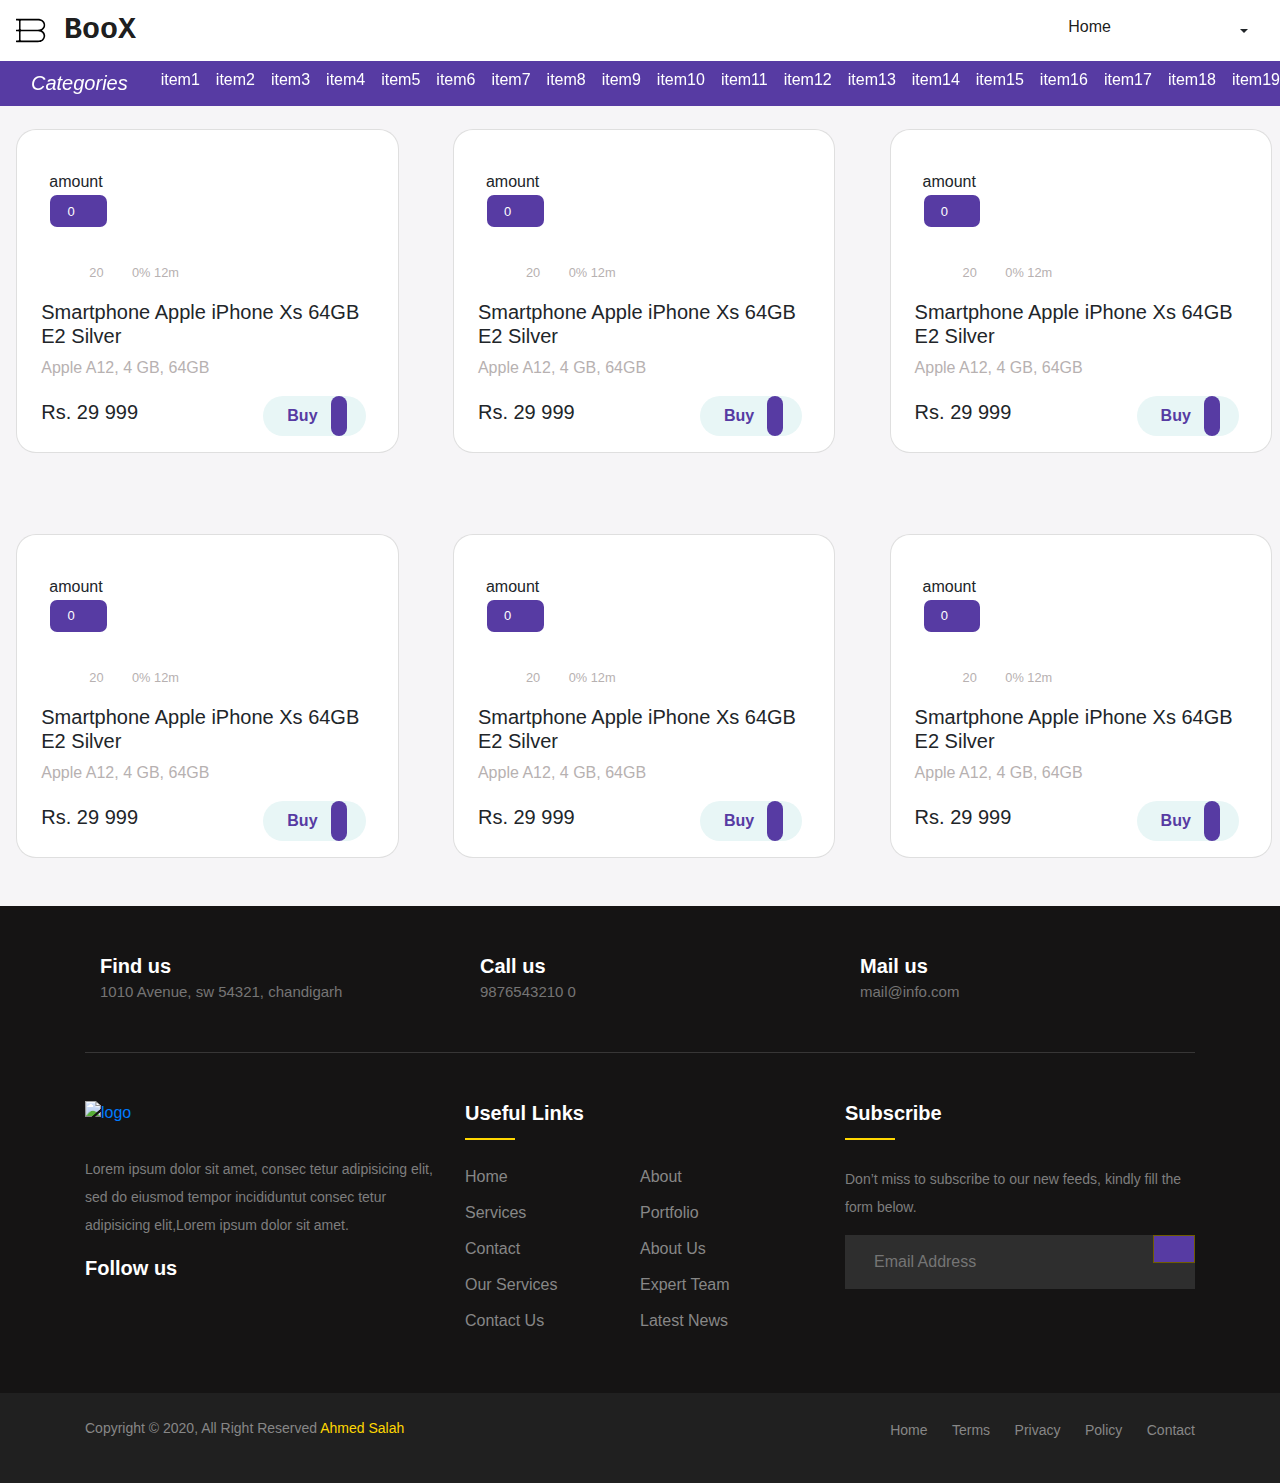
==== web/category-page.html @ 390ba66c "categories added" ====
<!DOCTYPE html>
<html lang="en">

<head>
    <meta charset="UTF-8"/>
    <meta name="viewport" content="width=device-width, initial-scale=1.0"/>
    <title>BooX-Buy Online Books</title>
    <link rel="icon" href="views/images/logo2.png">
    <link rel="stylesheet" href="views/css/bootstrap-grid.css"/>
    <link rel="stylesheet" href="views/css/bootstrap.css"/>
    <link rel="stylesheet" href="views/css/category-page.css"/>
    <link rel="stylesheet" href="views/css/footer.css"/>
    <link rel="stylesheet" href="path/to/font-awesome/css/font-awesome.min.css"/>
    <link rel="stylesheet" href="https://use.fontawesome.com/releases/v5.0.13/css/all.css"
          integrity="sha384-DNOHZ68U8hZfKXOrtjWvjxusGo9WQnrNx2sqG0tfsghAvtVlRW3tvkXWZh58N9jp" crossorigin="anonymous"/>
</head>

<body>

<nav class="navbar navbar-expand-sm navbar-light nav fixed-top">
    <a class="navbar-brand" href="#">
        <img src="views/images/logo2.svg" width="30" height="45" class="d-inline-block align-top" alt="">
        <span>BooX</span></a>

    <div class="container text-right">
        <ul class="navbar-nav ml-auto">
            <li class="nav-item active d-none d-md-block">
                <a class="nav-link" href="index.html">Home <span class="sr-only">(current)</span></a>
            </li>
            <li class="nav-item d-none d-md-block">
                <div class="inline-flex mx-4 text-lg">
                    <a href="https://twitter.com/bookshop_org">
                        <i class="fab fa-twitter"></i>
                    </a>
                    <a href="https://www.facebook.com/bookshop.org/">
                        <i class="fab fa-facebook mx-3"></i>
                    </a>
                    <a href="https://www.instagram.com/bookshop_org/">
                        <i class="fab fa-instagram"></i>
                    </a>
                </div>
            </li>
            <li class="nav-item">
                <a href="" class="nav-link">
                    <i class="fas fa-shopping-cart icon"></i>
                </a>
            </li>
            <li>
                <div class="dropdown">
                    <a class="btn dropdown-toggle" type="button" data-toggle="dropdown" aria-haspopup="true"
                       aria-expanded="false">
                        <i class="far fa-user icon"></i>
                    </a>
                    <div class="dropdown-menu" aria-labelledby="dropdownMenuButton">
                        <a class="dropdown-item" href="register.html">Register</a>
                        <a class="dropdown-item" href="login.html">Login</a>
                    </div>
                </div>
            </li>
        </ul>
    </div>
</nav>
<nav class="navbar second-navbar fixed-top navbar-toggleable-lg navbar-expand-lg scrolling-navbar double-nav">
    <button class="navbar-toggler" type="button" data-toggle="collapse" data-target="#navbarText"
            aria-controls="navbarText" aria-expanded="false" aria-label="Toggle navigation">
        <span class="navbar-toggler-icon"></span>
    </button>
    <div class="collapse navbar-collapse d-flex flex-wrap" id="navbarText">
        <ul class="navbar-nav mr-auto">
            <li class="nav-item">
                <div class="container">
                    <i class="fa fa-list-alt icon" aria-hidden="true">Categories</i>
                </div>
            </li>
            <li class="nav-item"><a href="" class="nav-link">item1</a></li>
            <li class="nav-item"><a href="" class="nav-link">item2</a></li>
            <li class="nav-item"><a href="" class="nav-link">item3</a></li>
            <li class="nav-item"><a href="" class="nav-link">item4</a></li>
            <li class="nav-item"><a href="" class="nav-link">item5</a></li>
            <li class="nav-item"><a href="" class="nav-link">item6</a></li>
            <li class="nav-item"><a href="" class="nav-link">item7</a></li>
            <li class="nav-item"><a href="" class="nav-link">item8</a></li>
            <li class="nav-item"><a href="" class="nav-link">item9</a></li>
            <li class="nav-item"><a href="" class="nav-link">item10</a></li>
            <li class="nav-item"><a href="" class="nav-link">item11</a></li>
            <li class="nav-item"><a href="" class="nav-link">item12</a></li>
            <li class="nav-item"><a href="" class="nav-link">item13</a></li>
            <li class="nav-item"><a href="" class="nav-link">item14</a></li>
            <li class="nav-item"><a href="" class="nav-link">item15</a></li>
            <li class="nav-item"><a href="" class="nav-link">item16</a></li>
            <li class="nav-item"><a href="" class="nav-link">item17</a></li>
            <li class="nav-item"><a href="" class="nav-link">item18</a></li>
            <li class="nav-item"><a href="" class="nav-link">item19</a></li>
            <li class="nav-item"><a href="" class="nav-link">item20</a></li>
            <li class="nav-item"><a href="" class="nav-link">item1</a></li>
            <li class="nav-item"><a href="" class="nav-link">item2</a></li>
            <li class="nav-item"><a href="" class="nav-link">item3</a></li>
            <li class="nav-item"><a href="" class="nav-link">item4</a></li>
            <li class="nav-item"><a href="" class="nav-link">item5</a></li>
            <li class="nav-item"><a href="" class="nav-link">item6</a></li>
            <li class="nav-item"><a href="" class="nav-link">item7</a></li>
            <li class="nav-item"><a href="" class="nav-link">item8</a></li>
            <li class="nav-item"><a href="" class="nav-link">item9</a></li>
            <li class="nav-item"><a href="" class="nav-link">item10</a></li>
            <li class="nav-item"><a href="" class="nav-link">item11</a></li>
            <li class="nav-item"><a href="" class="nav-link">item12</a></li>
            <li class="nav-item"><a href="" class="nav-link">item13</a></li>
            <li class="nav-item"><a href="" class="nav-link">item14</a></li>
            <li class="nav-item"><a href="" class="nav-link">item15</a></li>
            <li class="nav-item"><a href="" class="nav-link">item16</a></li>
            <li class="nav-item"><a href="" class="nav-link">item17</a></li>
            <li class="nav-item"><a href="" class="nav-link">item18</a></li>
            <li class="nav-item"><a href="" class="nav-link">item19</a></li>
            <li class="nav-item"><a href="" class="nav-link">item20</a></li>
        </ul>
    </div>

</nav>


    <div class="row justify-content-center mt-5">
        <div class="col-md-4 col-sm-12 col-xs-12 items">
            <div class="card pl-4 pr-3 py-2">
                <div class="div1 row py-4 px-2">
                    <div class="col-3 mt-2">amount<input type="number"
                                                         class="btn discBtn text-white p-1 p-md-2 form-control" min="0"
                                                         value="0"></div>
                    <div class="col-6 d-flex justify-content-center"><img src="https://i.imgur.com/3SKCNZw.jpg"
                                                                          height="" width="150%" alt=""></div>
                    <div class="col-3 d-flex flex-column pl-4"><i class="fa fa-heart fa-lg mt-4" aria-hidden="true"></i>
                        <i class="fa fa-balance-scale mt-3 font-weight-bold" aria-hidden="true"></i></div>
                </div>
                <div class="py-2">
                    <p class="ml-3 ml-md-5"><i class="fa fa-paw" aria-hidden="true"></i> <span class="small">20</span>
                        <i class="fa fa-arrows ml-4" aria-hidden="true"></i> <span class="small"> 0% 12m</span></p>
                    <h5>Smartphone Apple iPhone Xs 64GB E2 Silver</h5>
                    <p> Apple A12, 4 GB, 64GB </p>
                    <div class="d-flex">
                        <h5 class="align-self-center">Rs. 29 999</h5>
                        <button class="buy d-flex ml-auto font-weight-bold pl-4 pr-5 py-2 border-0"> Buy</button>
                        <span class="cart text-white d-flex p-2">
                            <i class="fa fa-shopping-cart fa-lg align-self-center" aria-hidden="true"></i>
                        </span>
                    </div>
                </div>
            </div>
        </div>
        <div class="col-md-4 col-sm-12 col-xs-12 items m">
            <div class="card pl-4 pr-3 py-2">
                <div class="div1 row py-4 px-2">
                    <div class="col-3 mt-2">amount<input type="number"
                                                         class="btn discBtn text-white p-1 p-md-2 form-control" min="0"
                                                         value="0"></div>
                    <div class="col-6 d-flex justify-content-center"><img src="https://i.imgur.com/3SKCNZw.jpg"
                                                                          height="" width="150%" alt=""></div>
                    <div class="col-3 d-flex flex-column pl-4"><i class="fa fa-heart fa-lg mt-4" aria-hidden="true"></i>
                        <i class="fa fa-balance-scale mt-3 font-weight-bold" aria-hidden="true"></i></div>
                </div>
                <div class="py-2">
                    <p class="ml-3 ml-md-5"><i class="fa fa-paw" aria-hidden="true"></i> <span class="small">20</span>
                        <i class="fa fa-arrows ml-4" aria-hidden="true"></i> <span class="small"> 0% 12m</span></p>
                    <h5>Smartphone Apple iPhone Xs 64GB E2 Silver</h5>
                    <p> Apple A12, 4 GB, 64GB </p>
                    <div class="d-flex">
                        <h5 class="align-self-center">Rs. 29 999</h5>
                        <button class="buy d-flex ml-auto font-weight-bold pl-4 pr-5 py-2 border-0"> Buy</button>
                        <span class="cart text-white d-flex p-2">
                            <i class="fa fa-shopping-cart fa-lg align-self-center" aria-hidden="true"></i>
                        </span>
                    </div>
                </div>
            </div>
        </div>
        <div class="col-md-4 col-sm-12 col-xs-12 items">
            <div class="card pl-4 pr-3 py-2">
                <div class="div1 row py-4 px-2">
                    <div class="col-3 mt-2">amount<input type="number"
                                                         class="btn discBtn text-white p-1 p-md-2 form-control" min="0"
                                                         value="0"></div>
                    <div class="col-6 d-flex justify-content-center"><img src="https://i.imgur.com/3SKCNZw.jpg"
                                                                          height="" width="150%" alt=""></div>
                    <div class="col-3 d-flex flex-column pl-4"><i class="fa fa-heart fa-lg mt-4" aria-hidden="true"></i>
                        <i class="fa fa-balance-scale mt-3 font-weight-bold" aria-hidden="true"></i></div>
                </div>
                <div class="py-2">
                    <p class="ml-3 ml-md-5"><i class="fa fa-paw" aria-hidden="true"></i> <span class="small">20</span>
                        <i class="fa fa-arrows ml-4" aria-hidden="true"></i> <span class="small"> 0% 12m</span></p>
                    <h5>Smartphone Apple iPhone Xs 64GB E2 Silver</h5>
                    <p> Apple A12, 4 GB, 64GB </p>
                    <div class="d-flex">
                        <h5 class="align-self-center">Rs. 29 999</h5>
                        <button class="buy d-flex ml-auto font-weight-bold pl-4 pr-5 py-2 border-0"> Buy</button>
                        <span class="cart text-white d-flex p-2">
                            <i class="fa fa-shopping-cart fa-lg align-self-center" aria-hidden="true"></i>
                        </span>
                    </div>
                </div>
            </div>
        </div>
        <div class="col-md-4 col-sm-12 col-xs-12 items">
            <div class="card pl-4 pr-3 py-2">
                <div class="div1 row py-4 px-2">
                    <div class="col-3 mt-2">amount<input type="number"
                                                         class="btn discBtn text-white p-1 p-md-2 form-control" min="0"
                                                         value="0"></div>
                    <div class="col-6 d-flex justify-content-center"><img src="https://i.imgur.com/3SKCNZw.jpg"
                                                                          height="" width="150%" alt=""></div>
                    <div class="col-3 d-flex flex-column pl-4"><i class="fa fa-heart fa-lg mt-4" aria-hidden="true"></i>
                        <i class="fa fa-balance-scale mt-3 font-weight-bold" aria-hidden="true"></i></div>
                </div>
                <div class="py-2">
                    <p class="ml-3 ml-md-5"><i class="fa fa-paw" aria-hidden="true"></i> <span class="small">20</span>
                        <i class="fa fa-arrows ml-4" aria-hidden="true"></i> <span class="small"> 0% 12m</span></p>
                    <h5>Smartphone Apple iPhone Xs 64GB E2 Silver</h5>
                    <p> Apple A12, 4 GB, 64GB </p>
                    <div class="d-flex">
                        <h5 class="align-self-center">Rs. 29 999</h5>
                        <button class="buy d-flex ml-auto font-weight-bold pl-4 pr-5 py-2 border-0"> Buy</button>
                        <span class="cart text-white d-flex p-2">
                            <i class="fa fa-shopping-cart fa-lg align-self-center" aria-hidden="true"></i>
                        </span>
                    </div>
                </div>
            </div>
        </div>
        <div class="col-md-4 col-sm-12 col-xs-12 items m">
            <div class="card pl-4 pr-3 py-2">
                <div class="div1 row py-4 px-2">
                    <div class="col-3 mt-2">amount<input type="number"
                                                         class="btn discBtn text-white p-1 p-md-2 form-control" min="0"
                                                         value="0"></div>
                    <div class="col-6 d-flex justify-content-center"><img src="https://i.imgur.com/3SKCNZw.jpg"
                                                                          height="" width="150%" alt=""></div>
                    <div class="col-3 d-flex flex-column pl-4"><i class="fa fa-heart fa-lg mt-4" aria-hidden="true"></i>
                        <i class="fa fa-balance-scale mt-3 font-weight-bold" aria-hidden="true"></i></div>
                </div>
                <div class="py-2">
                    <p class="ml-3 ml-md-5"><i class="fa fa-paw" aria-hidden="true"></i> <span class="small">20</span>
                        <i class="fa fa-arrows ml-4" aria-hidden="true"></i> <span class="small"> 0% 12m</span></p>
                    <h5>Smartphone Apple iPhone Xs 64GB E2 Silver</h5>
                    <p> Apple A12, 4 GB, 64GB </p>
                    <div class="d-flex">
                        <h5 class="align-self-center">Rs. 29 999</h5>
                        <button class="buy d-flex ml-auto font-weight-bold pl-4 pr-5 py-2 border-0"> Buy</button>
                        <span class="cart text-white d-flex p-2">
                            <i class="fa fa-shopping-cart fa-lg align-self-center" aria-hidden="true"></i>
                        </span>
                    </div>
                </div>
            </div>
        </div>
        <div class="col-md-4 col-sm-12 col-xs-12 items">
            <div class="card pl-4 pr-3 py-2">
                <div class="div1 row py-4 px-2">
                    <div class="col-3 mt-2">amount<input type="number"
                                                         class="btn discBtn text-white p-1 p-md-2 form-control" min="0"
                                                         value="0"></div>
                    <div class="col-6 d-flex justify-content-center"><img src="https://i.imgur.com/3SKCNZw.jpg"
                                                                          height="" width="150%" alt=""></div>
                    <div class="col-3 d-flex flex-column pl-4"><i class="fa fa-heart fa-lg mt-4" aria-hidden="true"></i>
                        <i class="fa fa-balance-scale mt-3 font-weight-bold" aria-hidden="true"></i></div>
                </div>
                <div class="py-2">
                    <p class="ml-3 ml-md-5"><i class="fa fa-paw" aria-hidden="true"></i> <span class="small">20</span>
                        <i class="fa fa-arrows ml-4" aria-hidden="true"></i> <span class="small"> 0% 12m</span></p>
                    <h5>Smartphone Apple iPhone Xs 64GB E2 Silver</h5>
                    <p> Apple A12, 4 GB, 64GB </p>
                    <div class="d-flex">
                        <h5 class="align-self-center">Rs. 29 999</h5>
                        <button class="buy d-flex ml-auto font-weight-bold pl-4 pr-5 py-2 border-0"> Buy</button>
                        <span class="cart text-white d-flex p-2">
                            <i class="fa fa-shopping-cart fa-lg align-self-center" aria-hidden="true"></i>
                        </span>
                    </div>
                </div>
            </div>
        </div>
    </div>
    <!--<%&#45;&#45;Carousel New Book&#45;&#45;%>-->
    <!--<section class="home-hero mt-4">-->

    <!--</section>-->

    <!-- Footer -->
    <footer class="footer-section mt-5">
        <div class="container">
            <div class="footer-cta pt-5 pb-5">
                <div class="row">
                    <div class="col-xl-4 col-md-4 mb-30">
                        <div class="single-cta">
                            <i class="fas fa-map-marker-alt"></i>
                            <div class="cta-text">
                                <h4>Find us</h4>
                                <span>1010 Avenue, sw 54321, chandigarh</span>
                            </div>
                        </div>
                    </div>
                    <div class="col-xl-4 col-md-4 mb-30">
                        <div class="single-cta">
                            <i class="fas fa-phone"></i>
                            <div class="cta-text">
                                <h4>Call us</h4>
                                <span>9876543210 0</span>
                            </div>
                        </div>
                    </div>
                    <div class="col-xl-4 col-md-4 mb-30">
                        <div class="single-cta">
                            <i class="far fa-envelope-open"></i>
                            <div class="cta-text">
                                <h4>Mail us</h4>
                                <span>mail@info.com</span>
                            </div>
                        </div>
                    </div>
                </div>
            </div>
            <div class="footer-content pt-5 pb-5">
                <div class="row">
                    <div class="col-xl-4 col-lg-4 mb-50">
                        <div class="footer-widget">
                            <div class="footer-logo">
                                <a href="index.html"><img src="https://i.ibb.co/QDy827D/ak-logo.png" class="img-fluid"
                                                          alt="logo"></a>
                            </div>
                            <div class="footer-text">
                                <p>Lorem ipsum dolor sit amet, consec tetur adipisicing elit, sed do eiusmod tempor
                                    incididuntut consec tetur adipisicing
                                    elit,Lorem ipsum dolor sit amet.</p>
                            </div>
                            <div class="footer-social-icon">
                                <span>Follow us</span>
                                <a href="#"><i class="fab fa-facebook-f facebook-bg"></i></a>
                                <a href="#"><i class="fab fa-twitter twitter-bg"></i></a>
                                <a href="#"><i class="fab fa-google-plus-g google-bg"></i></a>
                            </div>
                        </div>
                    </div>
                    <div class="col-xl-4 col-lg-4 col-md-6 mb-30">
                        <div class="footer-widget">
                            <div class="footer-widget-heading">
                                <h3>Useful Links</h3>
                            </div>
                            <ul>
                                <li><a href="index.html">Home</a></li>
                                <li><a href="#">about</a></li>
                                <li><a href="#">services</a></li>
                                <li><a href="#">portfolio</a></li>
                                <li><a href="#">Contact</a></li>
                                <li><a href="#">About us</a></li>
                                <li><a href="#">Our Services</a></li>
                                <li><a href="#">Expert Team</a></li>
                                <li><a href="#">Contact us</a></li>
                                <li><a href="#">Latest News</a></li>
                            </ul>
                        </div>
                    </div>
                    <div class="col-xl-4 col-lg-4 col-md-6 mb-50">
                        <div class="footer-widget">
                            <div class="footer-widget-heading">
                                <h3>Subscribe</h3>
                            </div>
                            <div class="footer-text mb-25">
                                <p>Don’t miss to subscribe to our new feeds, kindly fill the form below.</p>
                            </div>
                            <div class="subscribe-form">
                                <form action="#">
                                    <input type="text" placeholder="Email Address">
                                    <button><i class="fab fa-telegram-plane"></i></button>
                                </form>
                            </div>
                        </div>
                    </div>
                </div>
            </div>
        </div>
        <div class="copyright-area">
            <div class="container">
                <div class="row">
                    <div class="col-xl-4 col-lg-4 text-center text-lg-left">
                        <div class="copyright-text">
                            <p>Copyright &copy; 2020, All Right Reserved <a href="https://github.com/EngAhmedSalah">Ahmed
                                Salah</a></p>
                        </div>
                    </div>
                    <div class="col-xl-4 col-lg-6 d-none d-lg-block text-center">
                        <div class="footer-widget">
                            <div class="footer-social-icon">
                                <a href="#"><i class="fab fa-cc-visa" style="font-size: 40px; color: #ffd700"></i></a>
                                <a href="#"><i class="fab fa-paypal" style="font-size: 40px; color: #ffd700"></i></a>
                                <a href="#"><i class="fab fa-cc-mastercard" style="font-size: 40px; color: #ffd700"></i></a>
                            </div>
                        </div>
                    </div>
                    <div class="col-xl-4 col-lg-4 d-none d-lg-block text-right">
                        <div class="footer-menu">
                            <ul>
                                <li><a href="index.html">Home</a></li>
                                <li><a href="#">Terms</a></li>
                                <li><a href="#">Privacy</a></li>
                                <li><a href="#">Policy</a></li>
                                <li><a href="#">Contact</a></li>
                            </ul>
                        </div>
                    </div>
                </div>
            </div>
        </div>
    </footer>


    <script src="http://code.jquery.com/jquery-3.5.1.min.js"
            integrity="sha256-9/aliU8dGd2tb6OSsuzixeV4y/faTqgFtohetphbbj0=" crossorigin="anonymous"></script>
    <script src="https://code.jquery.com/jquery-3.5.1.slim.min.js"
            integrity="sha384-DfXdz2htPH0lsSSs5nCTpuj/zy4C+OGpamoFVy38MVBnE+IbbVYUew+OrCXaRkfj" crossorigin="anonymous">
    </script>
    <script src="https://cdn.jsdelivr.net/npm/popper.js@1.16.0/dist/umd/popper.min.js"
            integrity="sha384-Q6E9RHvbIyZFJoft+2mJbHaEWldlvI9IOYy5n3zV9zzTtmI3UksdQRVvoxMfooAo" crossorigin="anonymous">
    </script>
    <script src="https://stackpath.bootstrapcdn.com/bootstrap/4.5.0/js/bootstrap.min.js"
            integrity="sha384-OgVRvuATP1z7JjHLkuOU7Xw704+h835Lr+6QL9UvYjZE3Ipu6Tp75j7Bh/kR0JKI" crossorigin="anonymous">
    </script>
    <script src="views/js/terminal-txt.js"></script>
</body>

</html>
---- web/views/css/category-page.css ----
.modal-content
{
    background-color: #F6F5F7;
    opacity: .8;
    padding: 0 10px;
    border-radius: 10px;
}

nav
{
    background-color: #ffffff;
}

body {
    background-color: #F6F5F7;
}

.navbar a {
    float: left;
    text-align: center;
    padding: 0px;
    text-decoration: none;
}


/* Add responsiveness - will automatically display the navbar vertically instead of horizontally on screens less than 500 pixels */
@media screen and (max-width: 500px)
{
    .navbar a
    {
        float: none;
        display: block;
    }
}

.navbar-brand
{
    font-size: 30px;
    font-family: "Lucida Console", Monaco, monospace;
    font-weight: bold;
}

.icon
{
    font-size: 20px;
    padding-right: 10px;
    color: #ffffff;
}

.fab
{
    color: #ffffff;
    font-size: 20px;
}
#categories::before
{
    content: "\f023";
}
.dropdown-menu
{
    min-width: 4rem;
}

.navbar.second-navbar
{
    margin-top: 60px;
    background: #573BA3 !important;
    transition: all .5s ease-in-out;
    z-index: 1;
}
.navbar.second-navbar a
{
    color: #fff;
}

.navbar.second-navbar.top-nav-collapse
{
    margin-top: 45px;
    z-index: 0;
}

.card
{
    background-color: #ffffff;
    border-radius: 20px;
    width: 94%;
    margin:20% 4% 0% 4%;
}

p
{
    color: #b7b1b1;
    font-weight: 500
}

.discBtn
{
    background-color: #573BA3;
    border-radius: 8px;
    font-size: 13px;
    font-weight: 500
}

.fa-heart
{
    color: #f05c5d
}

.fa-balance-scale
{
    color: #968888
}

.fa-arrows
{
    -webkit-transform: rotate(-45deg);
    -moz-transform: rotate(-45deg)
}

.buy
{
    border-radius: 20px;
    background-color: #e8f6f6;
    color: #573BA3
}

.cart
{
    background-color: #573BA3;
    border-radius: 30px;
    position: relative;
    right: 35px
}

.btn:focus
{
    outline: none;
    box-shadow: none
}

.tst
{
    display:flex;
    flex-direction : row;
    flex-wrap :wrap;
}
---- web/views/css/footer.css ----
ul {
    margin: 0px;
    padding: 0px;
}
.footer-section
{
    background: #151414;
    position: relative;
}
.footer-cta {
    border-bottom: 1px solid #373636;
}
.single-cta i {
    color: #ffd700;
    font-size: 30px;
    float: left;
    margin-top: 8px;
}
.cta-text {
    padding-left: 15px;
    display: inline-block;
}
.cta-text h4 {
    color: #fff;
    font-size: 20px;
    font-weight: 600;
    margin-bottom: 2px;
}
.cta-text span {
    color: #757575;
    font-size: 15px;
}
.footer-content {
    position: relative;
    z-index: 2;
}
.footer-pattern img {
    position: absolute;
    top: 0;
    left: 0;
    height: 330px;
    background-size: cover;
    background-position: 100% 100%;
}
.footer-logo {
    margin-bottom: 30px;
}
.footer-logo img {
    max-width: 200px;
}
.footer-text p {
    margin-bottom: 14px;
    font-size: 14px;
    color: #7e7e7e;
    line-height: 28px;
}
.footer-social-icon span {
    color: #fff;
    display: block;
    font-size: 20px;
    font-weight: 700;
    font-family: 'Poppins', sans-serif;
    margin-bottom: 20px;
}
.footer-social-icon a {
    color: #fff;
    font-size: 16px;
    margin-right: 15px;
}
.footer-social-icon i {
    height: 40px;
    width: 40px;
    text-align: center;
    line-height: 38px;
    border-radius: 50%;
}
.facebook-bg{
    background: #3B5998;
}
.twitter-bg{
    background: #55ACEE;
}
.google-bg{
    background: #DD4B39;
}
.footer-widget-heading h3 {
    color: #fff;
    font-size: 20px;
    font-weight: 600;
    margin-bottom: 40px;
    position: relative;
}
.footer-widget-heading h3::before {
    content: "";
    position: absolute;
    left: 0;
    bottom: -15px;
    height: 2px;
    width: 50px;
    background: #ffd700;
}
.footer-widget ul li {
    display: inline-block;
    float: left;
    width: 50%;
    margin-bottom: 12px;
}
.footer-widget ul li a:hover{
    color: #ffd700;
}
.footer-widget ul li a {
    color: #878787;
    text-transform: capitalize;
}
.subscribe-form {
    position: relative;
    overflow: hidden;
}
.subscribe-form input {
    width: 100%;
    padding: 14px 28px;
    background: #2E2E2E;
    border: 1px solid #2E2E2E;
    color: #fff;
}
.subscribe-form button {
    position: absolute;
    right: 0;
    background: #573ba3;
    padding: 13px 20px;
    border: 1px solid #6f5c00;
    top: 0;
}
.subscribe-form button i {
    color: #fff;
    font-size: 22px;
    transform: rotate(-6deg);
}
.copyright-area{
    background: #202020;
    padding: 25px 0;
}
.copyright-text p {
    margin: 0;
    font-size: 14px;
    color: #878787;
}
.copyright-text p a{
    color: #ffd700;
}
.footer-menu li {
    display: inline-block;
    margin-left: 20px;
}
.footer-menu li:hover a{
    color: #ffd700;
}
.footer-menu li a {
    font-size: 14px;
    color: #878787;
}
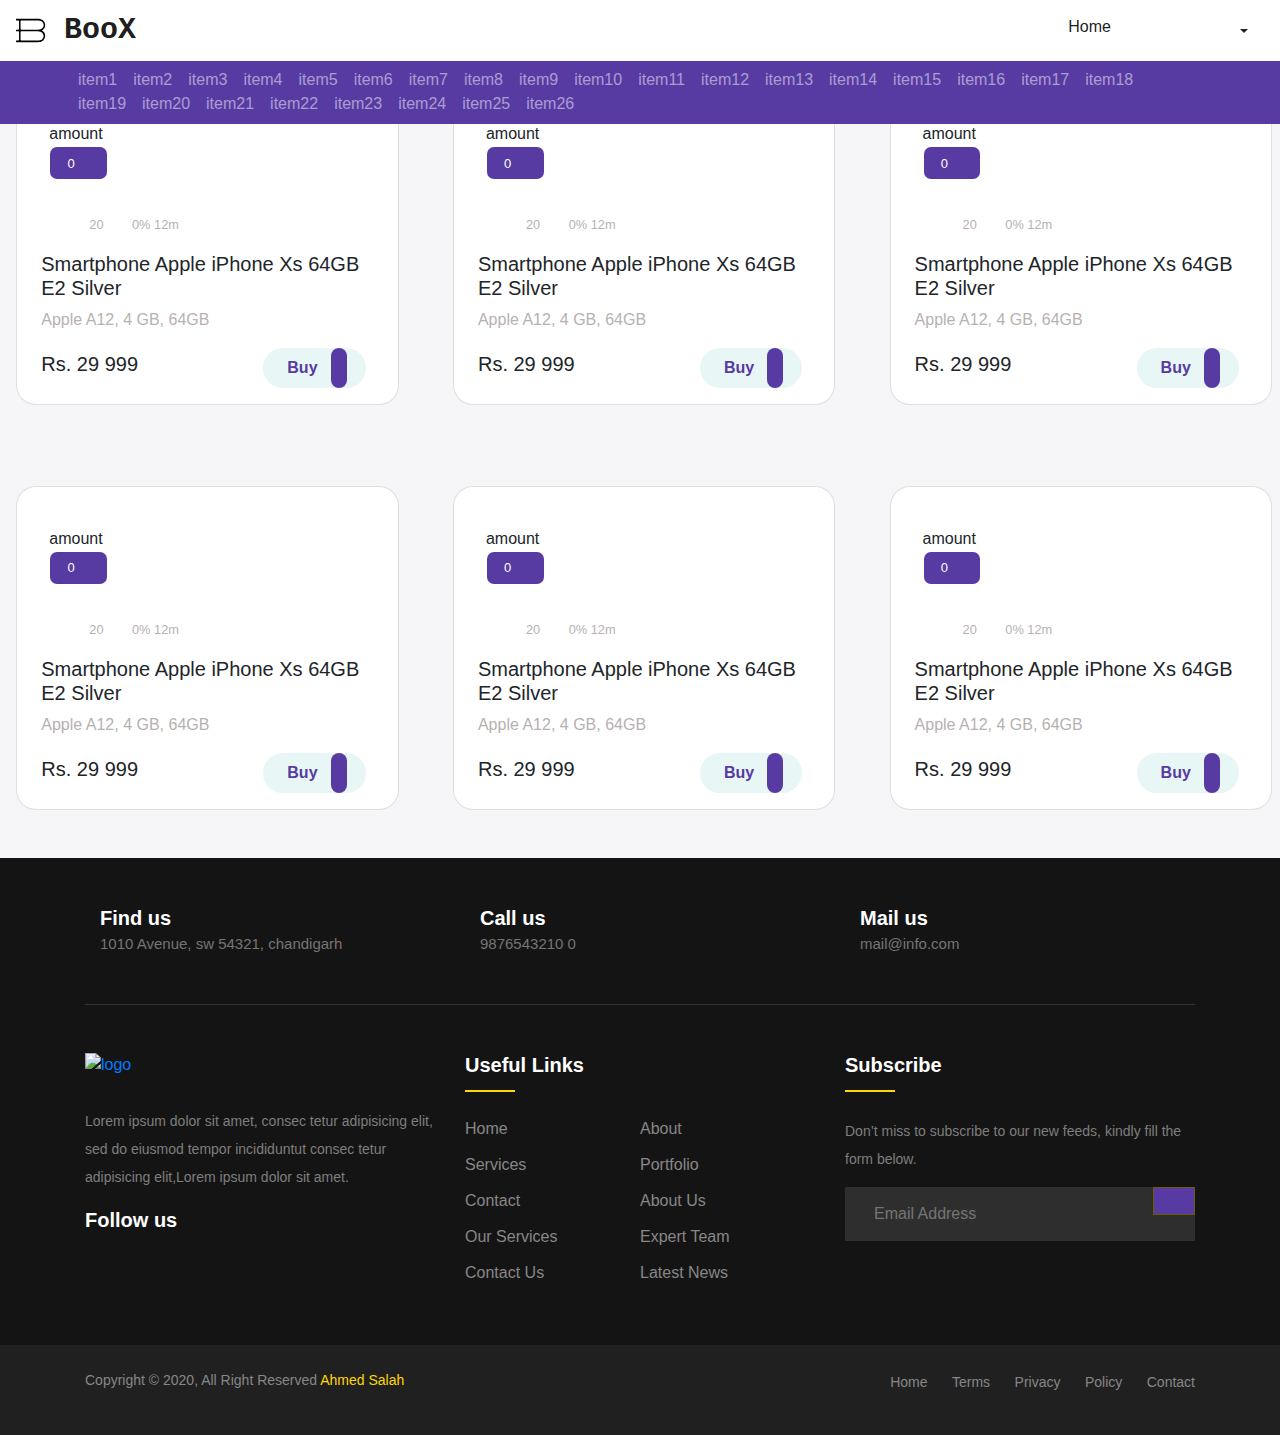
==== commit 00153d1f: "category page front edited , search page front added" ====
--- a/web/category-page.html
+++ b/web/category-page.html
@@ -21,8 +21,7 @@
     <a class="navbar-brand" href="#">
         <img src="views/images/logo2.svg" width="30" height="45" class="d-inline-block align-top" alt="">
         <span>BooX</span></a>
-
-    <div class="container text-right">
+    <div class="container smll text-right ">
         <ul class="navbar-nav ml-auto">
             <li class="nav-item active d-none d-md-block">
                 <a class="nav-link" href="index.html">Home <span class="sr-only">(current)</span></a>
@@ -60,367 +59,352 @@
         </ul>
     </div>
 </nav>
-<nav class="navbar second-navbar fixed-top navbar-toggleable-lg navbar-expand-lg scrolling-navbar double-nav">
-    <button class="navbar-toggler" type="button" data-toggle="collapse" data-target="#navbarText"
-            aria-controls="navbarText" aria-expanded="false" aria-label="Toggle navigation">
-        <span class="navbar-toggler-icon"></span>
-    </button>
-    <div class="collapse navbar-collapse d-flex flex-wrap" id="navbarText">
-        <ul class="navbar-nav mr-auto">
-            <li class="nav-item">
-                <div class="container">
-                    <i class="fa fa-list-alt icon" aria-hidden="true">Categories</i>
-                </div>
-            </li>
-            <li class="nav-item"><a href="" class="nav-link">item1</a></li>
-            <li class="nav-item"><a href="" class="nav-link">item2</a></li>
-            <li class="nav-item"><a href="" class="nav-link">item3</a></li>
-            <li class="nav-item"><a href="" class="nav-link">item4</a></li>
-            <li class="nav-item"><a href="" class="nav-link">item5</a></li>
-            <li class="nav-item"><a href="" class="nav-link">item6</a></li>
-            <li class="nav-item"><a href="" class="nav-link">item7</a></li>
-            <li class="nav-item"><a href="" class="nav-link">item8</a></li>
-            <li class="nav-item"><a href="" class="nav-link">item9</a></li>
-            <li class="nav-item"><a href="" class="nav-link">item10</a></li>
-            <li class="nav-item"><a href="" class="nav-link">item11</a></li>
-            <li class="nav-item"><a href="" class="nav-link">item12</a></li>
-            <li class="nav-item"><a href="" class="nav-link">item13</a></li>
-            <li class="nav-item"><a href="" class="nav-link">item14</a></li>
-            <li class="nav-item"><a href="" class="nav-link">item15</a></li>
-            <li class="nav-item"><a href="" class="nav-link">item16</a></li>
-            <li class="nav-item"><a href="" class="nav-link">item17</a></li>
-            <li class="nav-item"><a href="" class="nav-link">item18</a></li>
-            <li class="nav-item"><a href="" class="nav-link">item19</a></li>
-            <li class="nav-item"><a href="" class="nav-link">item20</a></li>
-            <li class="nav-item"><a href="" class="nav-link">item1</a></li>
-            <li class="nav-item"><a href="" class="nav-link">item2</a></li>
-            <li class="nav-item"><a href="" class="nav-link">item3</a></li>
-            <li class="nav-item"><a href="" class="nav-link">item4</a></li>
-            <li class="nav-item"><a href="" class="nav-link">item5</a></li>
-            <li class="nav-item"><a href="" class="nav-link">item6</a></li>
-            <li class="nav-item"><a href="" class="nav-link">item7</a></li>
-            <li class="nav-item"><a href="" class="nav-link">item8</a></li>
-            <li class="nav-item"><a href="" class="nav-link">item9</a></li>
-            <li class="nav-item"><a href="" class="nav-link">item10</a></li>
-            <li class="nav-item"><a href="" class="nav-link">item11</a></li>
-            <li class="nav-item"><a href="" class="nav-link">item12</a></li>
-            <li class="nav-item"><a href="" class="nav-link">item13</a></li>
-            <li class="nav-item"><a href="" class="nav-link">item14</a></li>
-            <li class="nav-item"><a href="" class="nav-link">item15</a></li>
-            <li class="nav-item"><a href="" class="nav-link">item16</a></li>
-            <li class="nav-item"><a href="" class="nav-link">item17</a></li>
-            <li class="nav-item"><a href="" class="nav-link">item18</a></li>
-            <li class="nav-item"><a href="" class="nav-link">item19</a></li>
-            <li class="nav-item"><a href="" class="nav-link">item20</a></li>
-        </ul>
+<!--Second nav-->
+<nav class="navbar second-navbar fixed-top navbar-toggleable-sm navbar-expand-lg scrolling-navbar double-nav navbar-dark">
+<!--    <button class="navbar-toggler" type="button" data-toggle="collapse" data-target="#navbarText"-->
+<!--            aria-controls="navbarText" aria-expanded="false" aria-label="Toggle navigation">-->
+<!--        <span class="navbar-toggler-icon"></span>-->
+<!--    </button>-->
+    <div class="collapse navbar-collapse" id="navbarText">
+
+
+                <ul class="navbar-nav mr-auto container justify-content-start">
+                    <li class="nav-item"><a href="#" class="nav-link">item1</a></li>
+                    <li class="nav-item"><a href="#" class="nav-link">item2</a></li>
+                    <li class="nav-item"><a href="#" class="nav-link">item3</a></li>
+                    <li class="nav-item"><a href="" class="nav-link">item4</a></li>
+                    <li class="nav-item"><a href="" class="nav-link">item5</a></li>
+                    <li class="nav-item"><a href="" class="nav-link">item6</a></li>
+                    <li class="nav-item"><a href="" class="nav-link">item7</a></li>
+                    <li class="nav-item"><a href="" class="nav-link">item8</a></li>
+                    <li class="nav-item"><a href="" class="nav-link">item9</a></li>
+                    <li class="nav-item"><a href="" class="nav-link">item10</a></li>
+                    <li class="nav-item"><a href="" class="nav-link">item11</a></li>
+                    <li class="nav-item"><a href="" class="nav-link">item12</a></li>
+                    <li class="nav-item"><a href="" class="nav-link">item13</a></li>
+                    <li class="nav-item"><a href="" class="nav-link">item14</a></li>
+                    <li class="nav-item"><a href="" class="nav-link">item15</a></li>
+                    <li class="nav-item"><a href="" class="nav-link">item16</a></li>
+                    <li class="nav-item"><a href="" class="nav-link">item17</a></li>
+                    <li class="nav-item"><a href="" class="nav-link">item18</a></li>
+                    <li class="nav-item"><a href="" class="nav-link">item19</a></li>
+                    <li class="nav-item"><a href="" class="nav-link">item20</a></li>
+                    <li class="nav-item"><a href="" class="nav-link">item21</a></li>
+                    <li class="nav-item"><a href="" class="nav-link">item22</a></li>
+                    <li class="nav-item"><a href="" class="nav-link">item23</a></li>
+                    <li class="nav-item"><a href="" class="nav-link">item24</a></li>
+                    <li class="nav-item"><a href="" class="nav-link">item25</a></li>
+                    <li class="nav-item"><a href="" class="nav-link">item26</a></li>
+                </ul>
     </div>
 
 </nav>
 
 
-    <div class="row justify-content-center mt-5">
-        <div class="col-md-4 col-sm-12 col-xs-12 items">
-            <div class="card pl-4 pr-3 py-2">
-                <div class="div1 row py-4 px-2">
-                    <div class="col-3 mt-2">amount<input type="number"
-                                                         class="btn discBtn text-white p-1 p-md-2 form-control" min="0"
-                                                         value="0"></div>
-                    <div class="col-6 d-flex justify-content-center"><img src="https://i.imgur.com/3SKCNZw.jpg"
-                                                                          height="" width="150%" alt=""></div>
-                    <div class="col-3 d-flex flex-column pl-4"><i class="fa fa-heart fa-lg mt-4" aria-hidden="true"></i>
-                        <i class="fa fa-balance-scale mt-3 font-weight-bold" aria-hidden="true"></i></div>
-                </div>
-                <div class="py-2">
-                    <p class="ml-3 ml-md-5"><i class="fa fa-paw" aria-hidden="true"></i> <span class="small">20</span>
-                        <i class="fa fa-arrows ml-4" aria-hidden="true"></i> <span class="small"> 0% 12m</span></p>
-                    <h5>Smartphone Apple iPhone Xs 64GB E2 Silver</h5>
-                    <p> Apple A12, 4 GB, 64GB </p>
-                    <div class="d-flex">
-                        <h5 class="align-self-center">Rs. 29 999</h5>
-                        <button class="buy d-flex ml-auto font-weight-bold pl-4 pr-5 py-2 border-0"> Buy</button>
-                        <span class="cart text-white d-flex p-2">
-                            <i class="fa fa-shopping-cart fa-lg align-self-center" aria-hidden="true"></i>
-                        </span>
-                    </div>
-                </div>
-            </div>
-        </div>
-        <div class="col-md-4 col-sm-12 col-xs-12 items m">
-            <div class="card pl-4 pr-3 py-2">
-                <div class="div1 row py-4 px-2">
-                    <div class="col-3 mt-2">amount<input type="number"
-                                                         class="btn discBtn text-white p-1 p-md-2 form-control" min="0"
-                                                         value="0"></div>
-                    <div class="col-6 d-flex justify-content-center"><img src="https://i.imgur.com/3SKCNZw.jpg"
-                                                                          height="" width="150%" alt=""></div>
-                    <div class="col-3 d-flex flex-column pl-4"><i class="fa fa-heart fa-lg mt-4" aria-hidden="true"></i>
-                        <i class="fa fa-balance-scale mt-3 font-weight-bold" aria-hidden="true"></i></div>
-                </div>
-                <div class="py-2">
-                    <p class="ml-3 ml-md-5"><i class="fa fa-paw" aria-hidden="true"></i> <span class="small">20</span>
-                        <i class="fa fa-arrows ml-4" aria-hidden="true"></i> <span class="small"> 0% 12m</span></p>
-                    <h5>Smartphone Apple iPhone Xs 64GB E2 Silver</h5>
-                    <p> Apple A12, 4 GB, 64GB </p>
-                    <div class="d-flex">
-                        <h5 class="align-self-center">Rs. 29 999</h5>
-                        <button class="buy d-flex ml-auto font-weight-bold pl-4 pr-5 py-2 border-0"> Buy</button>
-                        <span class="cart text-white d-flex p-2">
-                            <i class="fa fa-shopping-cart fa-lg align-self-center" aria-hidden="true"></i>
-                        </span>
-                    </div>
-                </div>
-            </div>
-        </div>
-        <div class="col-md-4 col-sm-12 col-xs-12 items">
-            <div class="card pl-4 pr-3 py-2">
-                <div class="div1 row py-4 px-2">
-                    <div class="col-3 mt-2">amount<input type="number"
-                                                         class="btn discBtn text-white p-1 p-md-2 form-control" min="0"
-                                                         value="0"></div>
-                    <div class="col-6 d-flex justify-content-center"><img src="https://i.imgur.com/3SKCNZw.jpg"
-                                                                          height="" width="150%" alt=""></div>
-                    <div class="col-3 d-flex flex-column pl-4"><i class="fa fa-heart fa-lg mt-4" aria-hidden="true"></i>
-                        <i class="fa fa-balance-scale mt-3 font-weight-bold" aria-hidden="true"></i></div>
-                </div>
-                <div class="py-2">
-                    <p class="ml-3 ml-md-5"><i class="fa fa-paw" aria-hidden="true"></i> <span class="small">20</span>
-                        <i class="fa fa-arrows ml-4" aria-hidden="true"></i> <span class="small"> 0% 12m</span></p>
-                    <h5>Smartphone Apple iPhone Xs 64GB E2 Silver</h5>
-                    <p> Apple A12, 4 GB, 64GB </p>
-                    <div class="d-flex">
-                        <h5 class="align-self-center">Rs. 29 999</h5>
-                        <button class="buy d-flex ml-auto font-weight-bold pl-4 pr-5 py-2 border-0"> Buy</button>
-                        <span class="cart text-white d-flex p-2">
-                            <i class="fa fa-shopping-cart fa-lg align-self-center" aria-hidden="true"></i>
-                        </span>
-                    </div>
-                </div>
-            </div>
-        </div>
-        <div class="col-md-4 col-sm-12 col-xs-12 items">
-            <div class="card pl-4 pr-3 py-2">
-                <div class="div1 row py-4 px-2">
-                    <div class="col-3 mt-2">amount<input type="number"
-                                                         class="btn discBtn text-white p-1 p-md-2 form-control" min="0"
-                                                         value="0"></div>
-                    <div class="col-6 d-flex justify-content-center"><img src="https://i.imgur.com/3SKCNZw.jpg"
-                                                                          height="" width="150%" alt=""></div>
-                    <div class="col-3 d-flex flex-column pl-4"><i class="fa fa-heart fa-lg mt-4" aria-hidden="true"></i>
-                        <i class="fa fa-balance-scale mt-3 font-weight-bold" aria-hidden="true"></i></div>
-                </div>
-                <div class="py-2">
-                    <p class="ml-3 ml-md-5"><i class="fa fa-paw" aria-hidden="true"></i> <span class="small">20</span>
-                        <i class="fa fa-arrows ml-4" aria-hidden="true"></i> <span class="small"> 0% 12m</span></p>
-                    <h5>Smartphone Apple iPhone Xs 64GB E2 Silver</h5>
-                    <p> Apple A12, 4 GB, 64GB </p>
-                    <div class="d-flex">
-                        <h5 class="align-self-center">Rs. 29 999</h5>
-                        <button class="buy d-flex ml-auto font-weight-bold pl-4 pr-5 py-2 border-0"> Buy</button>
-                        <span class="cart text-white d-flex p-2">
-                            <i class="fa fa-shopping-cart fa-lg align-self-center" aria-hidden="true"></i>
-                        </span>
-                    </div>
-                </div>
-            </div>
-        </div>
-        <div class="col-md-4 col-sm-12 col-xs-12 items m">
-            <div class="card pl-4 pr-3 py-2">
-                <div class="div1 row py-4 px-2">
-                    <div class="col-3 mt-2">amount<input type="number"
-                                                         class="btn discBtn text-white p-1 p-md-2 form-control" min="0"
-                                                         value="0"></div>
-                    <div class="col-6 d-flex justify-content-center"><img src="https://i.imgur.com/3SKCNZw.jpg"
-                                                                          height="" width="150%" alt=""></div>
-                    <div class="col-3 d-flex flex-column pl-4"><i class="fa fa-heart fa-lg mt-4" aria-hidden="true"></i>
-                        <i class="fa fa-balance-scale mt-3 font-weight-bold" aria-hidden="true"></i></div>
-                </div>
-                <div class="py-2">
-                    <p class="ml-3 ml-md-5"><i class="fa fa-paw" aria-hidden="true"></i> <span class="small">20</span>
-                        <i class="fa fa-arrows ml-4" aria-hidden="true"></i> <span class="small"> 0% 12m</span></p>
-                    <h5>Smartphone Apple iPhone Xs 64GB E2 Silver</h5>
-                    <p> Apple A12, 4 GB, 64GB </p>
-                    <div class="d-flex">
-                        <h5 class="align-self-center">Rs. 29 999</h5>
-                        <button class="buy d-flex ml-auto font-weight-bold pl-4 pr-5 py-2 border-0"> Buy</button>
-                        <span class="cart text-white d-flex p-2">
-                            <i class="fa fa-shopping-cart fa-lg align-self-center" aria-hidden="true"></i>
-                        </span>
-                    </div>
-                </div>
-            </div>
-        </div>
-        <div class="col-md-4 col-sm-12 col-xs-12 items">
-            <div class="card pl-4 pr-3 py-2">
-                <div class="div1 row py-4 px-2">
-                    <div class="col-3 mt-2">amount<input type="number"
-                                                         class="btn discBtn text-white p-1 p-md-2 form-control" min="0"
-                                                         value="0"></div>
-                    <div class="col-6 d-flex justify-content-center"><img src="https://i.imgur.com/3SKCNZw.jpg"
-                                                                          height="" width="150%" alt=""></div>
-                    <div class="col-3 d-flex flex-column pl-4"><i class="fa fa-heart fa-lg mt-4" aria-hidden="true"></i>
-                        <i class="fa fa-balance-scale mt-3 font-weight-bold" aria-hidden="true"></i></div>
-                </div>
-                <div class="py-2">
-                    <p class="ml-3 ml-md-5"><i class="fa fa-paw" aria-hidden="true"></i> <span class="small">20</span>
-                        <i class="fa fa-arrows ml-4" aria-hidden="true"></i> <span class="small"> 0% 12m</span></p>
-                    <h5>Smartphone Apple iPhone Xs 64GB E2 Silver</h5>
-                    <p> Apple A12, 4 GB, 64GB </p>
-                    <div class="d-flex">
-                        <h5 class="align-self-center">Rs. 29 999</h5>
-                        <button class="buy d-flex ml-auto font-weight-bold pl-4 pr-5 py-2 border-0"> Buy</button>
-                        <span class="cart text-white d-flex p-2">
-                            <i class="fa fa-shopping-cart fa-lg align-self-center" aria-hidden="true"></i>
-                        </span>
-                    </div>
-                </div>
-            </div>
-        </div>
-    </div>
-    <!--<%&#45;&#45;Carousel New Book&#45;&#45;%>-->
-    <!--<section class="home-hero mt-4">-->
-
-    <!--</section>-->
-
-    <!-- Footer -->
-    <footer class="footer-section mt-5">
+<div class="row justify-content-center products">
+    <div class="col-md-4 col-sm-12 col-xs-12">
+        <div class="card pl-4 pr-3 py-2">
+            <div class="div1 row py-4 px-2">
+                <div class="col-3 mt-2">amount<input type="number"
+                                                     class="btn discBtn text-white p-1 p-md-2 form-control" min="0"
+                                                     value="0"></div>
+                <div class="col-6 d-flex justify-content-center"><img src="https://i.imgur.com/3SKCNZw.jpg"
+                                                                      height="" width="150%" alt=""></div>
+                <div class="col-3 d-flex flex-column pl-4"><i class="fa fa-heart fa-lg mt-4" aria-hidden="true"></i>
+                    <i class="fa fa-balance-scale mt-3 font-weight-bold" aria-hidden="true"></i></div>
+            </div>
+            <div class="py-2">
+                <p class="ml-3 ml-md-5"><i class="fa fa-paw" aria-hidden="true"></i> <span class="small">20</span>
+                    <i class="fa fa-arrows ml-4" aria-hidden="true"></i> <span class="small"> 0% 12m</span></p>
+                <h5>Smartphone Apple iPhone Xs 64GB E2 Silver</h5>
+                <p> Apple A12, 4 GB, 64GB </p>
+                <div class="d-flex">
+                    <h5 class="align-self-center">Rs. 29 999</h5>
+                    <button class="buy d-flex ml-auto font-weight-bold pl-4 pr-5 py-2 border-0"> Buy</button>
+                    <span class="cart text-white d-flex p-2">
+                            <i class="fa fa-shopping-cart fa-lg align-self-center" aria-hidden="true"></i>
+                        </span>
+                </div>
+            </div>
+        </div>
+    </div>
+    <div class="col-md-4 col-sm-12 col-xs-12">
+        <div class="card pl-4 pr-3 py-2">
+            <div class="div1 row py-4 px-2">
+                <div class="col-3 mt-2">amount<input type="number"
+                                                     class="btn discBtn text-white p-1 p-md-2 form-control" min="0"
+                                                     value="0"></div>
+                <div class="col-6 d-flex justify-content-center"><img src="https://i.imgur.com/3SKCNZw.jpg"
+                                                                      height="" width="150%" alt=""></div>
+                <div class="col-3 d-flex flex-column pl-4"><i class="fa fa-heart fa-lg mt-4" aria-hidden="true"></i>
+                    <i class="fa fa-balance-scale mt-3 font-weight-bold" aria-hidden="true"></i>
+                </div>
+            </div>
+            <div class="py-2">
+                <p class="ml-3 ml-md-5"><i class="fa fa-paw" aria-hidden="true"></i> <span class="small">20</span>
+                    <i class="fa fa-arrows ml-4" aria-hidden="true"></i> <span class="small"> 0% 12m</span></p>
+                <h5>Smartphone Apple iPhone Xs 64GB E2 Silver</h5>
+                <p> Apple A12, 4 GB, 64GB </p>
+                <div class="d-flex">
+                    <h5 class="align-self-center">Rs. 29 999</h5>
+                    <button class="buy d-flex ml-auto font-weight-bold pl-4 pr-5 py-2 border-0"> Buy</button>
+                    <span class="cart text-white d-flex p-2">
+                            <i class="fa fa-shopping-cart fa-lg align-self-center" aria-hidden="true"></i>
+                        </span>
+                </div>
+            </div>
+        </div>
+    </div>
+    <div class="col-md-4 col-sm-12 col-xs-12">
+        <div class="card pl-4 pr-3 py-2">
+            <div class="div1 row py-4 px-2">
+                <div class="col-3 mt-2">amount<input type="number"
+                                                     class="btn discBtn text-white p-1 p-md-2 form-control" min="0"
+                                                     value="0"></div>
+                <div class="col-6 d-flex justify-content-center"><img src="https://i.imgur.com/3SKCNZw.jpg"
+                                                                      height="" width="150%" alt=""></div>
+                <div class="col-3 d-flex flex-column pl-4"><i class="fa fa-heart fa-lg mt-4" aria-hidden="true"></i>
+                    <i class="fa fa-balance-scale mt-3 font-weight-bold" aria-hidden="true"></i></div>
+            </div>
+            <div class="py-2">
+                <p class="ml-3 ml-md-5"><i class="fa fa-paw" aria-hidden="true"></i> <span class="small">20</span>
+                    <i class="fa fa-arrows ml-4" aria-hidden="true"></i> <span class="small"> 0% 12m</span></p>
+                <h5>Smartphone Apple iPhone Xs 64GB E2 Silver</h5>
+                <p> Apple A12, 4 GB, 64GB </p>
+                <div class="d-flex">
+                    <h5 class="align-self-center">Rs. 29 999</h5>
+                    <button class="buy d-flex ml-auto font-weight-bold pl-4 pr-5 py-2 border-0"> Buy</button>
+                    <span class="cart text-white d-flex p-2">
+                            <i class="fa fa-shopping-cart fa-lg align-self-center" aria-hidden="true"></i>
+                        </span>
+                </div>
+            </div>
+        </div>
+    </div>
+    <div class="col-md-4 col-sm-12 col-xs-12">
+        <div class="card pl-4 pr-3 py-2">
+            <div class="div1 row py-4 px-2">
+                <div class="col-3 mt-2">amount<input type="number"
+                                                     class="btn discBtn text-white p-1 p-md-2 form-control" min="0"
+                                                     value="0"></div>
+                <div class="col-6 d-flex justify-content-center"><img src="https://i.imgur.com/3SKCNZw.jpg"
+                                                                      height="" width="150%" alt=""></div>
+                <div class="col-3 d-flex flex-column pl-4"><i class="fa fa-heart fa-lg mt-4" aria-hidden="true"></i>
+                    <i class="fa fa-balance-scale mt-3 font-weight-bold" aria-hidden="true"></i></div>
+            </div>
+            <div class="py-2">
+                <p class="ml-3 ml-md-5"><i class="fa fa-paw" aria-hidden="true"></i> <span class="small">20</span>
+                    <i class="fa fa-arrows ml-4" aria-hidden="true"></i> <span class="small"> 0% 12m</span></p>
+                <h5>Smartphone Apple iPhone Xs 64GB E2 Silver</h5>
+                <p> Apple A12, 4 GB, 64GB </p>
+                <div class="d-flex">
+                    <h5 class="align-self-center">Rs. 29 999</h5>
+                    <button class="buy d-flex ml-auto font-weight-bold pl-4 pr-5 py-2 border-0"> Buy</button>
+                    <span class="cart text-white d-flex p-2">
+                            <i class="fa fa-shopping-cart fa-lg align-self-center" aria-hidden="true"></i>
+                        </span>
+                </div>
+            </div>
+        </div>
+    </div>
+    <div class="col-md-4 col-sm-12 col-xs-12">
+        <div class="card pl-4 pr-3 py-2">
+            <div class="div1 row py-4 px-2">
+                <div class="col-3 mt-2">amount<input type="number"
+                                                     class="btn discBtn text-white p-1 p-md-2 form-control" min="0"
+                                                     value="0"></div>
+                <div class="col-6 d-flex justify-content-center"><img src="https://i.imgur.com/3SKCNZw.jpg"
+                                                                      height="" width="150%" alt=""></div>
+                <div class="col-3 d-flex flex-column pl-4"><i class="fa fa-heart fa-lg mt-4" aria-hidden="true"></i>
+                    <i class="fa fa-balance-scale mt-3 font-weight-bold" aria-hidden="true"></i></div>
+            </div>
+            <div class="py-2">
+                <p class="ml-3 ml-md-5"><i class="fa fa-paw" aria-hidden="true"></i> <span class="small">20</span>
+                    <i class="fa fa-arrows ml-4" aria-hidden="true"></i> <span class="small"> 0% 12m</span></p>
+                <h5>Smartphone Apple iPhone Xs 64GB E2 Silver</h5>
+                <p> Apple A12, 4 GB, 64GB </p>
+                <div class="d-flex">
+                    <h5 class="align-self-center">Rs. 29 999</h5>
+                    <button class="buy d-flex ml-auto font-weight-bold pl-4 pr-5 py-2 border-0"> Buy</button>
+                    <span class="cart text-white d-flex p-2">
+                            <i class="fa fa-shopping-cart fa-lg align-self-center" aria-hidden="true"></i>
+                        </span>
+                </div>
+            </div>
+        </div>
+    </div>
+    <div class="col-md-4 col-sm-12 col-xs-12">
+        <div class="card pl-4 pr-3 py-2">
+            <div class="div1 row py-4 px-2">
+                <div class="col-3 mt-2">amount<input type="number"
+                                                     class="btn discBtn text-white p-1 p-md-2 form-control" min="0"
+                                                     value="0"></div>
+                <div class="col-6 d-flex justify-content-center"><img src="https://i.imgur.com/3SKCNZw.jpg"
+                                                                      height="" width="150%" alt=""></div>
+                <div class="col-3 d-flex flex-column pl-4"><i class="fa fa-heart fa-lg mt-4" aria-hidden="true"></i>
+                    <i class="fa fa-balance-scale mt-3 font-weight-bold" aria-hidden="true"></i></div>
+            </div>
+            <div class="py-2">
+                <p class="ml-3 ml-md-5"><i class="fa fa-paw" aria-hidden="true"></i> <span class="small">20</span>
+                    <i class="fa fa-arrows ml-4" aria-hidden="true"></i> <span class="small"> 0% 12m</span></p>
+                <h5>Smartphone Apple iPhone Xs 64GB E2 Silver</h5>
+                <p> Apple A12, 4 GB, 64GB </p>
+                <div class="d-flex">
+                    <h5 class="align-self-center">Rs. 29 999</h5>
+                    <button class="buy d-flex ml-auto font-weight-bold pl-4 pr-5 py-2 border-0"> Buy</button>
+                    <span class="cart text-white d-flex p-2">
+                            <i class="fa fa-shopping-cart fa-lg align-self-center" aria-hidden="true"></i>
+                        </span>
+                </div>
+            </div>
+        </div>
+    </div>
+</div>
+<!--<%&#45;&#45;Carousel New Book&#45;&#45;%>-->
+<!--<section class="home-hero mt-4">-->
+
+<!--</section>-->
+
+<!-- Footer -->
+<footer class="footer-section mt-5" style="z-index: 0">
+    <div class="container">
+        <div class="footer-cta pt-5 pb-5">
+            <div class="row">
+                <div class="col-xl-4 col-md-4 mb-30">
+                    <div class="single-cta">
+                        <i class="fas fa-map-marker-alt"></i>
+                        <div class="cta-text">
+                            <h4>Find us</h4>
+                            <span>1010 Avenue, sw 54321, chandigarh</span>
+                        </div>
+                    </div>
+                </div>
+                <div class="col-xl-4 col-md-4 mb-30">
+                    <div class="single-cta">
+                        <i class="fas fa-phone"></i>
+                        <div class="cta-text">
+                            <h4>Call us</h4>
+                            <span>9876543210 0</span>
+                        </div>
+                    </div>
+                </div>
+                <div class="col-xl-4 col-md-4 mb-30">
+                    <div class="single-cta">
+                        <i class="far fa-envelope-open"></i>
+                        <div class="cta-text">
+                            <h4>Mail us</h4>
+                            <span>mail@info.com</span>
+                        </div>
+                    </div>
+                </div>
+            </div>
+        </div>
+        <div class="footer-content pt-5 pb-5">
+            <div class="row">
+                <div class="col-xl-4 col-lg-4 mb-50">
+                    <div class="footer-widget">
+                        <div class="footer-logo">
+                            <a href="index.html"><img src="https://i.ibb.co/QDy827D/ak-logo.png" class="img-fluid"
+                                                      alt="logo"></a>
+                        </div>
+                        <div class="footer-text">
+                            <p>Lorem ipsum dolor sit amet, consec tetur adipisicing elit, sed do eiusmod tempor
+                                incididuntut consec tetur adipisicing
+                                elit,Lorem ipsum dolor sit amet.</p>
+                        </div>
+                        <div class="footer-social-icon">
+                            <span>Follow us</span>
+                            <a href="#"><i class="fab fa-facebook-f facebook-bg"></i></a>
+                            <a href="#"><i class="fab fa-twitter twitter-bg"></i></a>
+                            <a href="#"><i class="fab fa-google-plus-g google-bg"></i></a>
+                        </div>
+                    </div>
+                </div>
+                <div class="col-xl-4 col-lg-4 col-md-6 mb-30">
+                    <div class="footer-widget">
+                        <div class="footer-widget-heading">
+                            <h3>Useful Links</h3>
+                        </div>
+                        <ul>
+                            <li><a href="index.html">Home</a></li>
+                            <li><a href="#">about</a></li>
+                            <li><a href="#">services</a></li>
+                            <li><a href="#">portfolio</a></li>
+                            <li><a href="#">Contact</a></li>
+                            <li><a href="#">About us</a></li>
+                            <li><a href="#">Our Services</a></li>
+                            <li><a href="#">Expert Team</a></li>
+                            <li><a href="#">Contact us</a></li>
+                            <li><a href="#">Latest News</a></li>
+                        </ul>
+                    </div>
+                </div>
+                <div class="col-xl-4 col-lg-4 col-md-6 mb-50">
+                    <div class="footer-widget">
+                        <div class="footer-widget-heading">
+                            <h3>Subscribe</h3>
+                        </div>
+                        <div class="footer-text mb-25">
+                            <p>Don’t miss to subscribe to our new feeds, kindly fill the form below.</p>
+                        </div>
+                        <div class="subscribe-form">
+                            <form action="#">
+                                <input type="text" placeholder="Email Address">
+                                <button><i class="fab fa-telegram-plane"></i></button>
+                            </form>
+                        </div>
+                    </div>
+                </div>
+            </div>
+        </div>
+    </div>
+    <div class="copyright-area">
         <div class="container">
-            <div class="footer-cta pt-5 pb-5">
-                <div class="row">
-                    <div class="col-xl-4 col-md-4 mb-30">
-                        <div class="single-cta">
-                            <i class="fas fa-map-marker-alt"></i>
-                            <div class="cta-text">
-                                <h4>Find us</h4>
-                                <span>1010 Avenue, sw 54321, chandigarh</span>
-                            </div>
-                        </div>
-                    </div>
-                    <div class="col-xl-4 col-md-4 mb-30">
-                        <div class="single-cta">
-                            <i class="fas fa-phone"></i>
-                            <div class="cta-text">
-                                <h4>Call us</h4>
-                                <span>9876543210 0</span>
-                            </div>
-                        </div>
-                    </div>
-                    <div class="col-xl-4 col-md-4 mb-30">
-                        <div class="single-cta">
-                            <i class="far fa-envelope-open"></i>
-                            <div class="cta-text">
-                                <h4>Mail us</h4>
-                                <span>mail@info.com</span>
-                            </div>
-                        </div>
-                    </div>
-                </div>
-            </div>
-            <div class="footer-content pt-5 pb-5">
-                <div class="row">
-                    <div class="col-xl-4 col-lg-4 mb-50">
-                        <div class="footer-widget">
-                            <div class="footer-logo">
-                                <a href="index.html"><img src="https://i.ibb.co/QDy827D/ak-logo.png" class="img-fluid"
-                                                          alt="logo"></a>
-                            </div>
-                            <div class="footer-text">
-                                <p>Lorem ipsum dolor sit amet, consec tetur adipisicing elit, sed do eiusmod tempor
-                                    incididuntut consec tetur adipisicing
-                                    elit,Lorem ipsum dolor sit amet.</p>
-                            </div>
-                            <div class="footer-social-icon">
-                                <span>Follow us</span>
-                                <a href="#"><i class="fab fa-facebook-f facebook-bg"></i></a>
-                                <a href="#"><i class="fab fa-twitter twitter-bg"></i></a>
-                                <a href="#"><i class="fab fa-google-plus-g google-bg"></i></a>
-                            </div>
-                        </div>
-                    </div>
-                    <div class="col-xl-4 col-lg-4 col-md-6 mb-30">
-                        <div class="footer-widget">
-                            <div class="footer-widget-heading">
-                                <h3>Useful Links</h3>
-                            </div>
-                            <ul>
-                                <li><a href="index.html">Home</a></li>
-                                <li><a href="#">about</a></li>
-                                <li><a href="#">services</a></li>
-                                <li><a href="#">portfolio</a></li>
-                                <li><a href="#">Contact</a></li>
-                                <li><a href="#">About us</a></li>
-                                <li><a href="#">Our Services</a></li>
-                                <li><a href="#">Expert Team</a></li>
-                                <li><a href="#">Contact us</a></li>
-                                <li><a href="#">Latest News</a></li>
-                            </ul>
-                        </div>
-                    </div>
-                    <div class="col-xl-4 col-lg-4 col-md-6 mb-50">
-                        <div class="footer-widget">
-                            <div class="footer-widget-heading">
-                                <h3>Subscribe</h3>
-                            </div>
-                            <div class="footer-text mb-25">
-                                <p>Don’t miss to subscribe to our new feeds, kindly fill the form below.</p>
-                            </div>
-                            <div class="subscribe-form">
-                                <form action="#">
-                                    <input type="text" placeholder="Email Address">
-                                    <button><i class="fab fa-telegram-plane"></i></button>
-                                </form>
-                            </div>
-                        </div>
-                    </div>
-                </div>
-            </div>
-        </div>
-        <div class="copyright-area">
-            <div class="container">
-                <div class="row">
-                    <div class="col-xl-4 col-lg-4 text-center text-lg-left">
-                        <div class="copyright-text">
-                            <p>Copyright &copy; 2020, All Right Reserved <a href="https://github.com/EngAhmedSalah">Ahmed
-                                Salah</a></p>
-                        </div>
-                    </div>
-                    <div class="col-xl-4 col-lg-6 d-none d-lg-block text-center">
-                        <div class="footer-widget">
-                            <div class="footer-social-icon">
-                                <a href="#"><i class="fab fa-cc-visa" style="font-size: 40px; color: #ffd700"></i></a>
-                                <a href="#"><i class="fab fa-paypal" style="font-size: 40px; color: #ffd700"></i></a>
-                                <a href="#"><i class="fab fa-cc-mastercard" style="font-size: 40px; color: #ffd700"></i></a>
-                            </div>
-                        </div>
-                    </div>
-                    <div class="col-xl-4 col-lg-4 d-none d-lg-block text-right">
-                        <div class="footer-menu">
-                            <ul>
-                                <li><a href="index.html">Home</a></li>
-                                <li><a href="#">Terms</a></li>
-                                <li><a href="#">Privacy</a></li>
-                                <li><a href="#">Policy</a></li>
-                                <li><a href="#">Contact</a></li>
-                            </ul>
-                        </div>
-                    </div>
-                </div>
-            </div>
-        </div>
-    </footer>
-
-
-    <script src="http://code.jquery.com/jquery-3.5.1.min.js"
-            integrity="sha256-9/aliU8dGd2tb6OSsuzixeV4y/faTqgFtohetphbbj0=" crossorigin="anonymous"></script>
-    <script src="https://code.jquery.com/jquery-3.5.1.slim.min.js"
-            integrity="sha384-DfXdz2htPH0lsSSs5nCTpuj/zy4C+OGpamoFVy38MVBnE+IbbVYUew+OrCXaRkfj" crossorigin="anonymous">
-    </script>
-    <script src="https://cdn.jsdelivr.net/npm/popper.js@1.16.0/dist/umd/popper.min.js"
-            integrity="sha384-Q6E9RHvbIyZFJoft+2mJbHaEWldlvI9IOYy5n3zV9zzTtmI3UksdQRVvoxMfooAo" crossorigin="anonymous">
-    </script>
-    <script src="https://stackpath.bootstrapcdn.com/bootstrap/4.5.0/js/bootstrap.min.js"
-            integrity="sha384-OgVRvuATP1z7JjHLkuOU7Xw704+h835Lr+6QL9UvYjZE3Ipu6Tp75j7Bh/kR0JKI" crossorigin="anonymous">
-    </script>
-    <script src="views/js/terminal-txt.js"></script>
+            <div class="row">
+                <div class="col-xl-4 col-lg-4 text-center text-lg-left">
+                    <div class="copyright-text">
+                        <p>Copyright &copy; 2020, All Right Reserved <a href="https://github.com/EngAhmedSalah">Ahmed
+                            Salah</a></p>
+                    </div>
+                </div>
+                <div class="col-xl-4 col-lg-6 d-none d-lg-block text-center">
+                    <div class="footer-widget">
+                        <div class="footer-social-icon">
+                            <a href="#"><i class="fab fa-cc-visa" style="font-size: 40px; color: #ffd700"></i></a>
+                            <a href="#"><i class="fab fa-paypal" style="font-size: 40px; color: #ffd700"></i></a>
+                            <a href="#"><i class="fab fa-cc-mastercard" style="font-size: 40px; color: #ffd700"></i></a>
+                        </div>
+                    </div>
+                </div>
+                <div class="col-xl-4 col-lg-4 d-none d-lg-block text-right">
+                    <div class="footer-menu">
+                        <ul>
+                            <li><a href="index.html">Home</a></li>
+                            <li><a href="#">Terms</a></li>
+                            <li><a href="#">Privacy</a></li>
+                            <li><a href="#">Policy</a></li>
+                            <li><a href="#">Contact</a></li>
+                        </ul>
+                    </div>
+                </div>
+            </div>
+        </div>
+    </div>
+</footer>
+
+
+<script src="http://code.jquery.com/jquery-3.5.1.min.js"
+        integrity="sha256-9/aliU8dGd2tb6OSsuzixeV4y/faTqgFtohetphbbj0=" crossorigin="anonymous"></script>
+<script src="https://code.jquery.com/jquery-3.5.1.slim.min.js"
+        integrity="sha384-DfXdz2htPH0lsSSs5nCTpuj/zy4C+OGpamoFVy38MVBnE+IbbVYUew+OrCXaRkfj" crossorigin="anonymous">
+</script>
+<script src="https://cdn.jsdelivr.net/npm/popper.js@1.16.0/dist/umd/popper.min.js"
+        integrity="sha384-Q6E9RHvbIyZFJoft+2mJbHaEWldlvI9IOYy5n3zV9zzTtmI3UksdQRVvoxMfooAo" crossorigin="anonymous">
+</script>
+<script src="https://stackpath.bootstrapcdn.com/bootstrap/4.5.0/js/bootstrap.min.js"
+        integrity="sha384-OgVRvuATP1z7JjHLkuOU7Xw704+h835Lr+6QL9UvYjZE3Ipu6Tp75j7Bh/kR0JKI" crossorigin="anonymous">
+</script>
+<script src="views/js/terminal-txt.js"></script>
 </body>
 
 </html>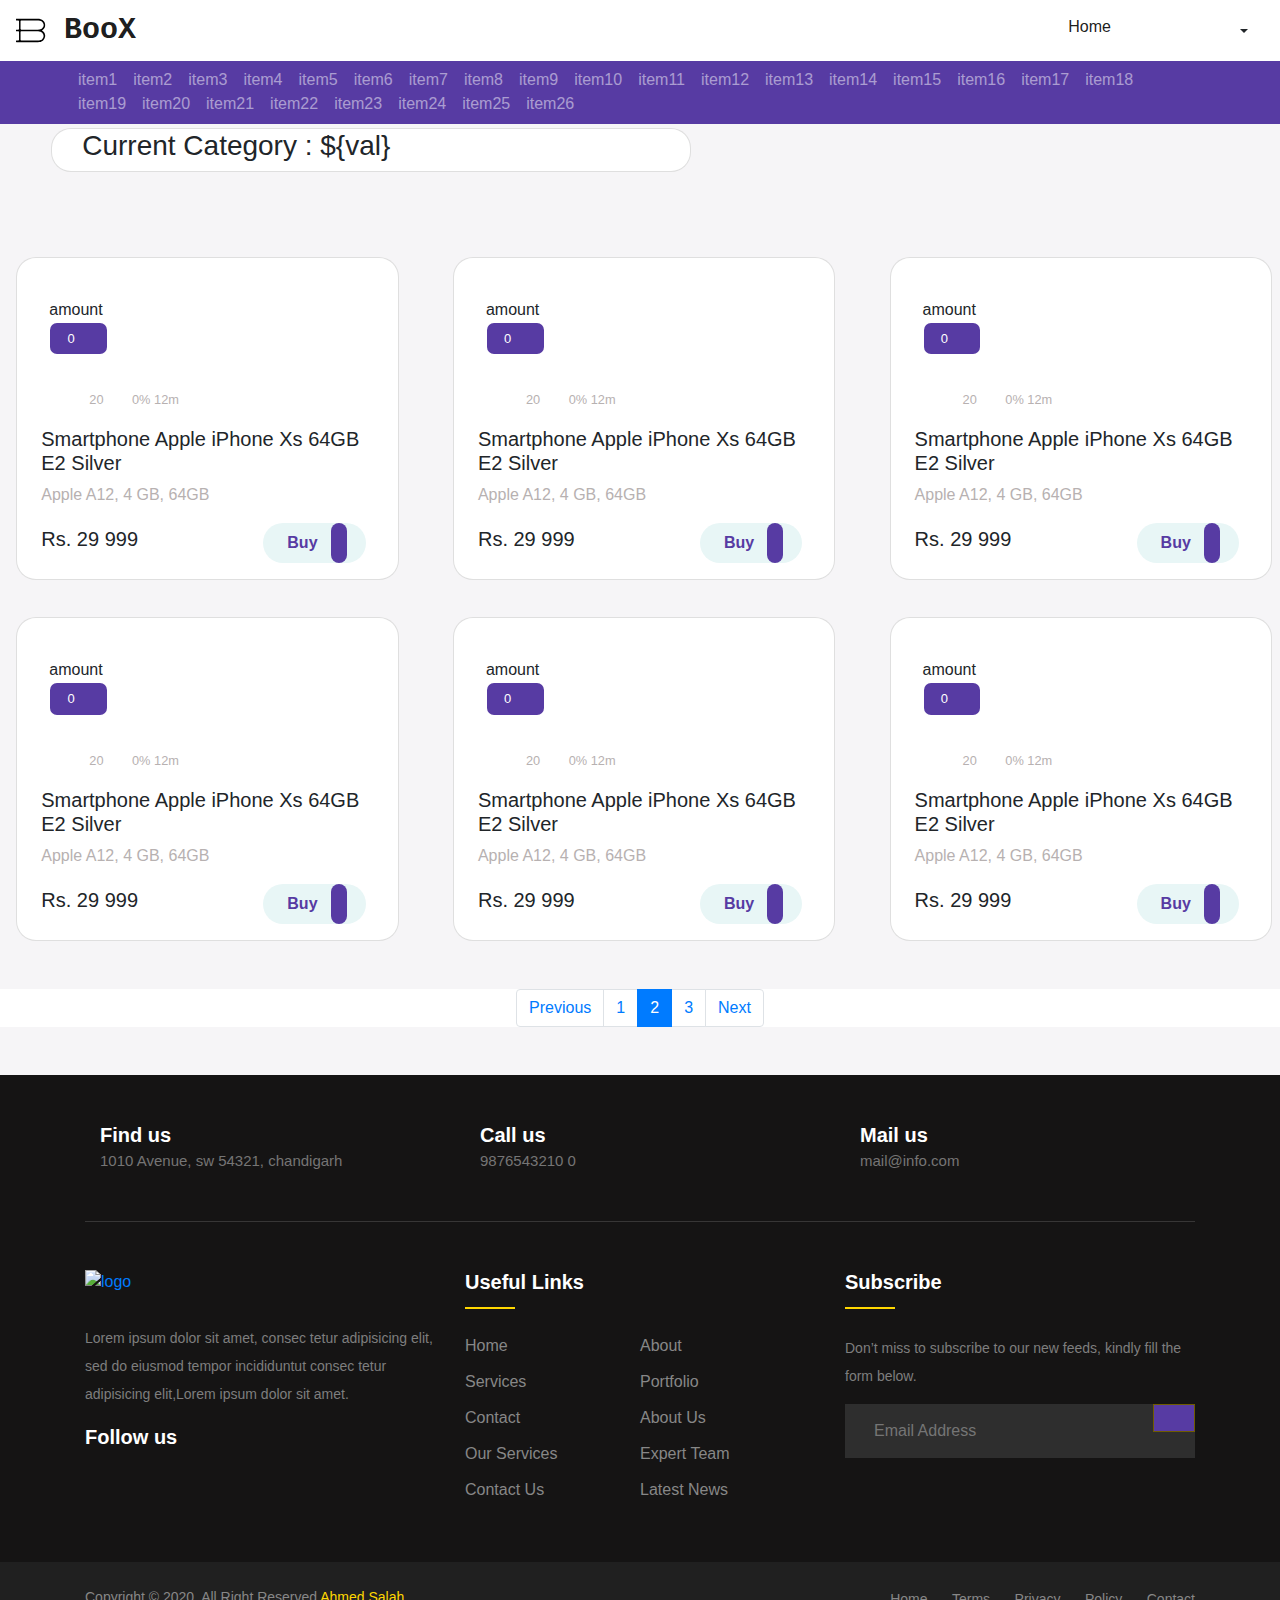
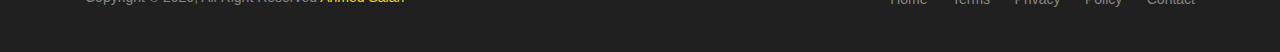
==== commit 57544bba: "book details page view added" ====
--- a/web/category-page.html
+++ b/web/category-page.html
@@ -100,9 +100,15 @@
 
 </nav>
 
-
-<div class="row justify-content-center products">
-    <div class="col-md-4 col-sm-12 col-xs-12">
+<!--Product 1-->
+<div class="container card justify-content-center searchRes">
+    <div class="col-md-12 col-sm-12 col-xs-12">
+        <h3>Current Category : ${val}</h3>
+    </div>
+</div>
+
+<div class="row justify-content-center mt-5">
+    <div class="col-md-4 col-sm-12 col-xs-12 products">
         <div class="card pl-4 pr-3 py-2">
             <div class="div1 row py-4 px-2">
                 <div class="col-3 mt-2">amount<input type="number"
@@ -128,7 +134,7 @@
             </div>
         </div>
     </div>
-    <div class="col-md-4 col-sm-12 col-xs-12">
+    <div class="col-md-4 col-sm-12 col-xs-12 products">
         <div class="card pl-4 pr-3 py-2">
             <div class="div1 row py-4 px-2">
                 <div class="col-3 mt-2">amount<input type="number"
@@ -155,7 +161,7 @@
             </div>
         </div>
     </div>
-    <div class="col-md-4 col-sm-12 col-xs-12">
+    <div class="col-md-4 col-sm-12 col-xs-12 products">
         <div class="card pl-4 pr-3 py-2">
             <div class="div1 row py-4 px-2">
                 <div class="col-3 mt-2">amount<input type="number"
@@ -181,7 +187,7 @@
             </div>
         </div>
     </div>
-    <div class="col-md-4 col-sm-12 col-xs-12">
+    <div class="col-md-4 col-sm-12 col-xs-12 products">
         <div class="card pl-4 pr-3 py-2">
             <div class="div1 row py-4 px-2">
                 <div class="col-3 mt-2">amount<input type="number"
@@ -207,7 +213,7 @@
             </div>
         </div>
     </div>
-    <div class="col-md-4 col-sm-12 col-xs-12">
+    <div class="col-md-4 col-sm-12 col-xs-12 products">
         <div class="card pl-4 pr-3 py-2">
             <div class="div1 row py-4 px-2">
                 <div class="col-3 mt-2">amount<input type="number"
@@ -233,7 +239,7 @@
             </div>
         </div>
     </div>
-    <div class="col-md-4 col-sm-12 col-xs-12">
+    <div class="col-md-4 col-sm-12 col-xs-12 products">
         <div class="card pl-4 pr-3 py-2">
             <div class="div1 row py-4 px-2">
                 <div class="col-3 mt-2">amount<input type="number"
@@ -260,6 +266,22 @@
         </div>
     </div>
 </div>
+
+<nav aria-label="..." class="mt-5">
+    <ul class="pagination justify-content-center">
+        <li class="page-item">
+            <a class="page-link" href="#" tabindex="-1" aria-disabled="true">Previous</a>
+        </li>
+        <li class="page-item"><a class="page-link" href="#">1</a></li>
+        <li class="page-item active" aria-current="page">
+            <a class="page-link" href="#">2 <span class="sr-only">(current)</span></a>
+        </li>
+        <li class="page-item"><a class="page-link" href="#">3</a></li>
+        <li class="page-item">
+            <a class="page-link" href="#">Next</a>
+        </li>
+    </ul>
+</nav>
 <!--<%&#45;&#45;Carousel New Book&#45;&#45;%>-->
 <!--<section class="home-hero mt-4">-->
 
--- a/web/views/css/category-page.css
+++ b/web/views/css/category-page.css
@@ -45,12 +45,12 @@
 {
     font-size: 20px;
     padding-right: 10px;
-    color: #ffffff;
+    color: #000000;
 }
 
 .fab
 {
-    color: #ffffff;
+    color: #000000;
     font-size: 20px;
 }
 #categories::before
@@ -69,10 +69,6 @@
     transition: all .5s ease-in-out;
     z-index: 1;
 }
-.navbar.second-navbar a
-{
-    color: #fff;
-}
 
 .navbar.second-navbar.top-nav-collapse
 {
@@ -85,7 +81,16 @@
     background-color: #ffffff;
     border-radius: 20px;
     width: 94%;
-    margin:20% 4% 0% 4%;
+    margin:-7% 4% 0% 4%;
+}
+
+
+.searchRes
+{
+    background-color: #ffffff;
+    border-radius: 20px;
+    width: 50%;
+    margin: 10% 4% 0% 4%;
 }
 
 p
@@ -99,7 +104,12 @@
     background-color: #573BA3;
     border-radius: 8px;
     font-size: 13px;
-    font-weight: 500
+    font-weight: 500;
+
+}
+.discBtn:focus
+{
+    background-color: black;
 }
 
 .fa-heart
@@ -132,6 +142,10 @@
     position: relative;
     right: 35px
 }
+.products
+{
+    margin-top: 5%;
+}
 
 .btn:focus
 {
@@ -139,9 +153,10 @@
     box-shadow: none
 }
 
-.tst
+.searchRes
 {
-    display:flex;
-    flex-direction : row;
-    flex-wrap :wrap;
+    background-color: #ffffff;
+    border-radius: 20px;
+    width: 50%;
+    margin: 10% 4% 0% 4%;
 }